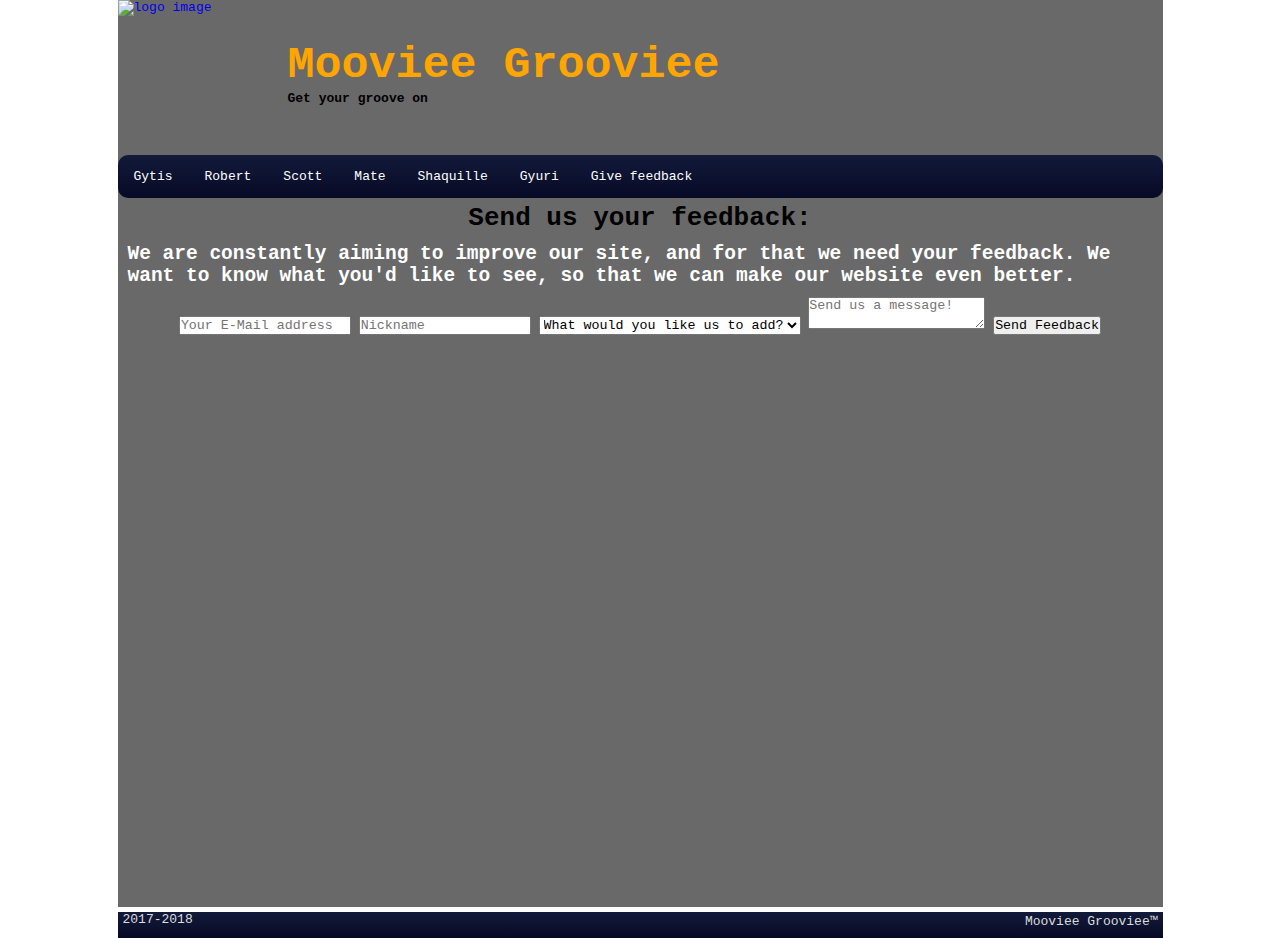
==== html/form.html @ 995382d5 "created new page" ====
<!DOCTYPE html>
<html lang="en">
  <head>
    <title>Máté page</title>
    <link rel="stylesheet" type="text/css" href="../css/main.css">
    <meta charset="utf-8">
    <link rel="icon" href="../images/dancing-cow.gif">
  </head>
    <body>
		<div class="mate-container">
			<div class="mate-content">
				<div class="head">
						<div class="logo">
							<a href="index.html"><img src="../images/logo.png" alt="logo image" /></a>
						</div>
						<div class="Website__name">
							<h1 id="title">Mooviee Grooviee</h1>
							<h4>Get your groove on</h4>
						</div>
				</div>
				<div class="navbar">
					<ul class="navbar__ul">
					  <li class="navbar__li"><a href="gytis.html">Gytis</a></li>
					  <li class="navbar__li"><a href="robert.html">Robert</a></li>
					  <li class="navbar__li"><a href="scott.html">Scott</a></li>
					  <li class="navbar__li"><a href="mate.html">Mate</a></li>
					  <li class="navbar__li"><a href="shaquille.html">Shaquille</a></li>
					  <li class="navbar__li"><a href="gyuri.html">Gyuri</a></li>
					  <li class="navbar__li"><a href="form.html">Give feedback</a></li>
					</ul>
				</div>
				<div align="center" class="form__title">
					<h1>Send us your feedback:</h1>
				</div>
				<div class="form__explanation">
					<h2>We are constantly aiming to improve our site, and for that we need your feedback. We want to know what you'd like to see, so that we can make our website even better.</h2>
				</div>
				<div align="center" class="form__box">
					<form class="main-form" action="php/thanks.php" method="POST">
						<input class="input_text" required type="text" placeholder="Your E-Mail address" name="email" />
						<input class="input_text" required type="text" placeholder="Nickname" name="nickname" />
						<select class="input_select" required name="interest">
							<option selected disabled>What would you like us to add?</option>
							<option value="recommend">Movie recommendations</option>
							<option value="review">Movie reviews</option>
							<option value="both">Both</option>
							<option value="nothing">Nothing</option>
						</select>
						<textarea class="input_textarea" placeholder="Send us a message!" name="message"></textarea>
						<input class="main__button" type="submit" name="submit" value="Send Feedback">
					</form>
				</div>
			</div>
			<div id="footer">
				<p id="year">2017-2018</p>
				<p id="name">Mooviee Grooviee&trade;</p>
			</div>
        </div>
    </body>
</html>
---- css/main.css ----
* {
  margin:0;
  padding:0;
  font-family: monospace;
}
#title  {
  color: orange;
  font-size: 45px;
  padding-top: 40px;
}
a {
  text-decoration: none;

}
a:hover {
  cursor: pointer;
}
h2 {
  padding:10px;
  color: white;
}

/*navbar start*/
.navbar {
	float:left;
	width: 1045px;
}

.navbar__ul {
    list-style-type: none;
    margin-top: 5px;
    margin-bottom: 5px;
    padding: 0;
    overflow: hidden;
    background-color: #121a3a;
    background-image: linear-gradient(#121a3a,#070a25);
    border-radius: 10px 10px 10px 10px;
}
.navbar__li {
    float: left;
}

.navbar__li a {
    display: block;
    color: white;
    text-align: center;
    padding: 14px 16px;
    text-decoration: none;
}

.navbar__li a:hover {
    background-color: #0c1228;
}
/*navbar end*/

/*Homepage*/
.reccomended {
  padding-top:50px;
  padding-left: 20px;
  padding-bottom: 10px;

  opacity: 0;
  animation: fadein-right ease 1.6s forwards;
  animation-delay: 0.8s;

}
body {
  background-image: url(../images/bg.jpg);
  background-size:auto;
  background-repeat: no-repeat;
  background-attachment: fixed;

  animation: fadein 2s;
}
.container {
  height:800px;
  width:1045px;
  margin:auto;
}
.head {
  height: 150px;
  width: 1045px;
  background-image: url(../images/headerbg.jpg);
  background-size: auto;
  border-radius: 10px 10px 10px 10px;
}
.content {
  height: 260%;
  width: 1045px;
  float: left;
  background-color: dimgray;
  margin-top: 5px;
  margin-bottom: 5px;
  background-image: url(../images/bgn.jpg);
  background-size: contain;
}
.Website__name {
	float:left;
	width: 500px;
	margin-left: 20px;
}
.logo img{
  width: 150px;
  height: 150px;
}
.logo {
  width: 150px;
  float: left;
}
.movie_poster {
  width:170px;
  height:250px;
}
.movies  {
  display: flex;
}
.movies img {
  padding: 5px;
}
.BIGBOX {
  width: 1045px;
  margin:auto;
  float:left;
  height: 775px;
  }
.section1  {
  display:inline-block;
  margin: 5px;
  vertical-align: top;
  width: 160px;
  height: 320px;
  margin-left: 72px;

  opacity: 0;
  animation: fadein-right ease 1.6s forwards;
  animation-delay: 0.9s;
}
.section2  {
  display:inline-block;
  margin: 5px;
  vertical-align: top;
  width: 160px;
  height: 320px;
  margin-left: 72px;

  opacity: 0;
  animation: fadein-right ease 1.6s forwards;
  animation-delay: 1s;
}
.section3  {
  display:inline-block;
  margin: 5px;
  vertical-align: top;
  width: 160px;
  height: 320px;
  margin-left: 72px;

  opacity: 0;
  animation: fadein-right ease 1.6s forwards;
  animation-delay: 1.1s;
}
.section4  {
  display:inline-block;
  margin: 5px;
  vertical-align: top;
  width: 160px;
  height: 320px;
  margin-left: 72px;

  opacity: 0;
  animation: fadein-right ease 1.6s forwards;
  animation-delay: 1.2s;
  }

/*Homepage end*/

/*Footer*/
#year {
  color:gainsboro;
  margin:0;
  padding:0;
  width: 200px;
  float:left;
  margin-left: 5px;
}
#name {
  margin:0;
  padding: 0;
  color:gainsboro;
  float:right;
  margin-right: 5px;
  margin-top: 2px;
}
#footer {
  float: left;
  margin: auto;
  height: 26px;
  width: 1045px;
  background-color: #121a3a;
  background-image: linear-gradient(#121a3a,#070a25);
}
/*Footer end*/

/*Gytis Page*/
#gytis-title {
  color: #dabdab;
  font-family: monospace;
  text-align: center;
  margin-top:100px;
  padding-bottom: 25px;

  opacity: 0;
  animation: fadein-right ease 1.5s forwards;
  animation-delay: 1s;
}

#gytis-container {
  height:918px;
  width:1045px;
  margin:auto;
  background-image: url(../images/bgn.jpg);
  background-size: contain;

  animation: fadein 2s;
}
#gytis-section {
  margin: 5px;
  width: 160px;
  height: 320px;
  margin-left: 40px;
  float: left;

  opacity: 0;
  animation: fadein ease 1.5s forwards;
  animation-delay: 1.4s;

}
#gytis-h1 {
  color:white;
  float: left;
  margin-top: 50px;
  margin-left: 40px;
  float: left;

  opacity: 0;
  animation: fadein-right ease 1.5s forwards;
  animation-delay: 1.1s;
}
#gytis-h2 {
  color:white;
  float: left;
  margin-top: 30px;
  margin-left: 40px;
  float: left;

  opacity: 0;
  animation: fadein-right ease 1.5s forwards;
  animation-delay: 1.2s;
}
#gytis-p {
  color: white;
  float: left;
  text-align:left;
  width: 700px;
  margin-left: 40px;
  margin-top: 35px;
  font-size: 17px;

  opacity: 0;
  animation: fadein-right ease 1.5s forwards;
  animation-delay: 1.3s;
}
#gytis-ul {
  float: left;
  color: white;
  margin-top: 60px;
  margin-left: -160px;

  opacity: 0;
  animation: fadein-right ease 1.5s forwards;
  animation-delay: 1.3s;
}
#gytis-li {
  float: none;

  animation: fadein 2s;
}
#gytis-content {
  height: 907px;
  width: 1045px;
  float: left;
  background-color: dimgray;
  margin-bottom: 5px;
  background-image: url(../images/bgn.jpg);
  background-size: contain;

  animation: fadein 2s;
}
/*Gytis page end*/
/*ANIMATION*/
@keyframes fadein-right {
    from { opacity: 0; transform: translateX(-15px);}
    to   { opacity: 1; transform: translateX(0);}
}
@keyframes fadein {
    from { opacity: 0;}
    to   { opacity: 1;}
}
@-webkit-keyframes color-change {
    0% { color: red; }
    50% { color: blue; }
    100% { color: red; }
}
@-moz-keyframes color-change {
    0% { color: red; }
    20% { color: green; }
    40% { color: orange; }
    60% { color: blue; }
    80% { color: purple; }
    100% { color: red; }
}
@-ms-keyframes color-change {
  0% { color: red; }
  20% { color: green; }
  40% { color: orange; }
  60% { color: blue; }
  80% { color: purple; }
  100% { color: red; }
}
@-o-keyframes color-change {
  0% { color: red; }
  20% { color: green; }
  40% { color: orange; }
  60% { color: blue; }
  80% { color: purple; }
  100% { color: red; }
}
@keyframes color-change {
  0% { color: red; }
  20% { color: green; }
  40% { color: orange; }
  60% { color: blue; }
  80% { color: purple; }
  100% { color: red; }
}

@keyframes fadein-right {
    from { opacity: 0; transform: translateX(-15px);}
    to   { opacity: 1; transform: translateX(0);}
}
@keyframes fadein {
    from { opacity: 0;}
    to   { opacity: 1;}
}
/*ANIMATION END*/

/* Máté's page start*/
.mate__title {
	float:left;
	color: #dabdab;
	height: 50px;
	width: 1045px;
	margin-top: 15px;
	margin-left: 200px;

	opacity: 0;
	animation: fadein ease 1.5s forwards;
	animation-delay: 1.1s;	
}
.mate__box {
	color:white;
	float:left;
	height: 620px;
	width: 500px;
	
	opacity: 0;
	animation: fadein ease 1.5s forwards;
	animation-delay: 1.2s;
}
.mate__half {
	height:300px;
	margin-left: 40px;
	
	opacity: 0;
	animation: fadein ease 1.5s forwards;
	animation-delay: 1.3s;
}
.mate__name, .mate__description {
	margin-bottom: 20px;
	color: #dabdab;
}
.mate-content {
  height: 907px;
  width: 1045px;
  float: left;
  background-color: dimgray;
  margin-bottom: 5px;
  background-image: url(../images/bgn.jpg);
  background-size: contain;
  animation: fadein 2s;
}
.mate-container {
  height:918px;
  width:1045px;
  margin:auto;
  background-image: url(../images/bgn.jpg);
  background-size: contain;
  animation: fadein 2s;
}
/* Máté's page end */
/*Gyuri*/
video
{
	height:300px;
	width:500px;
	background-color:white;
	filter:alpha(opacity=40); 
	opacity:0.5;
	margin:0 auto;
}
#gyuri_text
{
	margin-top:150px;
	float:right;
	height:800px;
	width:300px;
	color:white;
	margin: auto;
}
#gyuri_image
{
	padding:50px;
}
#pics
{
	float:left;
	width:700px;
	height:400px;
	margin:0 auto;
}
#gyuri_footer
{
	position:absolute;
	bottom:0px;
}


/*Gyuri page end*/

/*Robert*/

#title1
{
  font-family: monospace;
  text-align: center;
  margin-top:100px;
  padding-bottom: 25px;

  -webkit-animation: color-change 1s infinite;
  -moz-animation: color-change 1s infinite;
  -o-animation: color-change 1s infinite;
  -ms-animation: color-change 1s infinite;
  animation: color-change 1s infinite;
}

#r_ha
{
  color:blue;
  float: left;
  margin-top: 50px;
  margin-left: 40px;
  float: left;

  opacity: 0;
  animation: fadein-right ease 1.5s forwards;
  animation-delay: 1.1s;
}

#r_hb
{
  color:blue;
  float: left;
  margin-top: 30px;
  margin-left: 40px;
  float: left;

  opacity: 0;
  animation: fadein-right ease 1.5s forwards;
  animation-delay: 1.2s;
}

#r_p
{
  color: white;
  float: left;
  text-align:left;
  width: 700px;
  margin-left: 40px;
  margin-top: 35px;
  font-size: 17px;

  opacity: 0;
  animation: fadein-right ease 1.5s forwards;
  animation-delay: 1.3s;
}

#r_ul {
  float: left;
  color: white;
  margin-top: 60px;
  margin-left: -160px;

  opacity: 0;
  animation: fadein-right ease 1.5s forwards;
  animation-delay: 1.3s;
}
#r_li {
  float: none;

  animation: fadein 2s;
}

#container1
{
  height:918px;
  width:1045px;
  margin:auto;
  background-image: url(../images/bgn.jpg);
  background-size: contain;

  animation: fadein 2s;
}

#content1
{
  height: 918px;
  width: 1045px;
  float: left;
  background-color: dimgray;
  margin-bottom: 5px;
  background-image: url(../images/bgn.jpg);
  background-size: contain;

  animation: fadein 2s;
}

#section_2
{
  margin: 5px;
  width: 160px;
  height: 320px;
  margin-left: 40px;
  float: left;

  opacity: 0;
  animation: fadein ease 1.5s forwards;
  animation-delay: 1.4s;

}

#link_scene
{
  color: orange;
}

/*ANIMATION*/


/*ANIMATION END*/
/*Gyuri*/
video
{
	height:400px;
	width:600px;
	background-color:white;	
	margin-top:10px;
	padding:5px;
}
#gyuri_text
{
	width:300px;
	height:200px;
	color:white;
	float:right;
}
#gyuri_content {
  height: 1080px;
  width: 1045px;
  float: left;
  background-color: dimgray;
  background-image: url(../images/bgn.jpg);
  background-size: contain;
  animation: fadein 2s;
}
#gyuri_container {
  height:1080px;
  width:1045px;
  margin:0 auto;
  background-image: url(../images/bgn.jpg);
  background-size:contain;
  animation: fadein 2s;
}
#gyuri_box
{
	height:927px;
	width:1045px;
	margin:0 auto;
}
#gyuri_pics
{
	height:150px;
	height:200px;
	padding:25px;
}
/*Gyuri page end*/
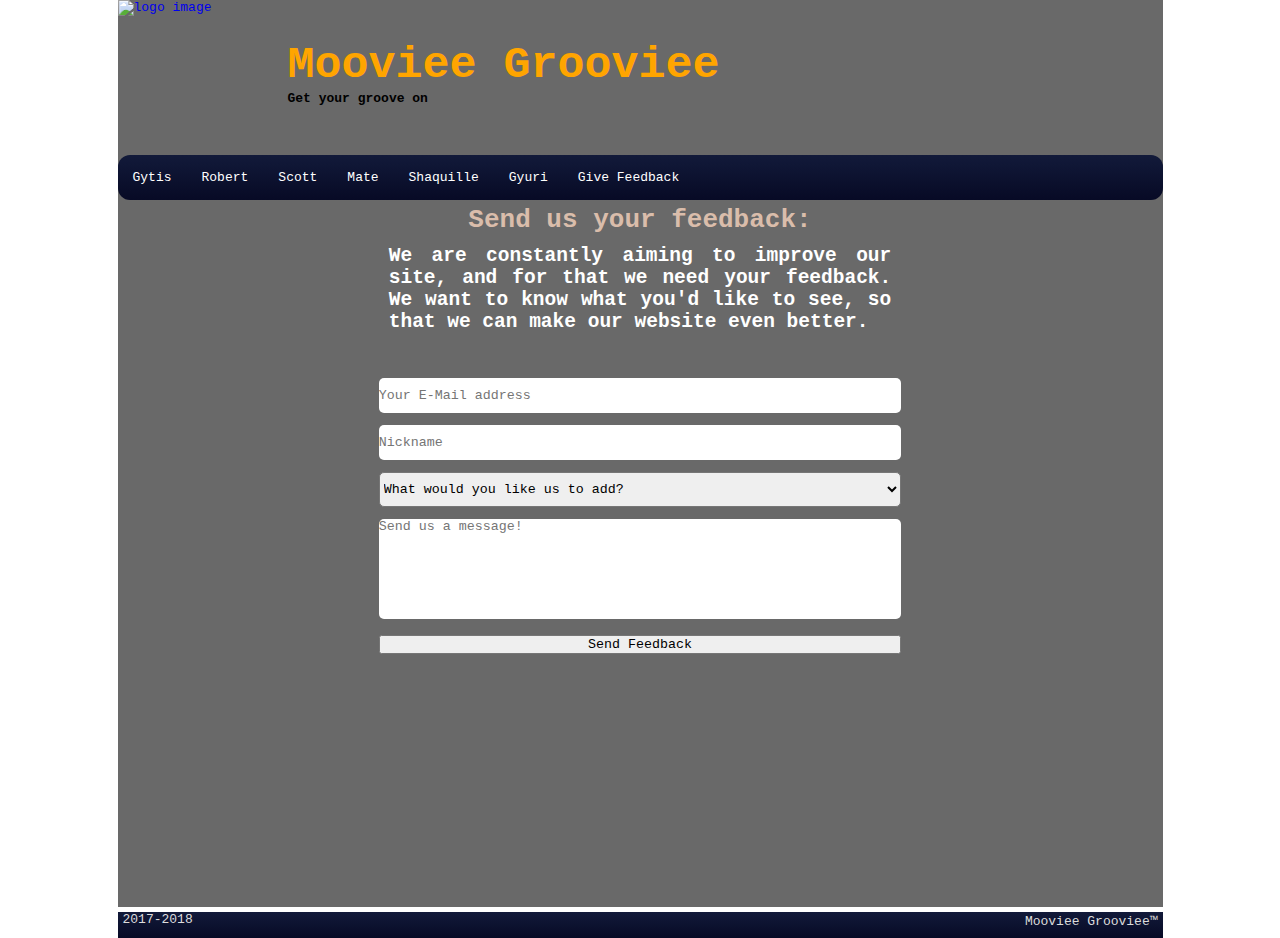
==== commit 71f3d170: "should be gud now" ====
--- a/html/form.html
+++ b/html/form.html
@@ -26,7 +26,7 @@
 					  <li class="navbar__li"><a href="mate.html">Mate</a></li>
 					  <li class="navbar__li"><a href="shaquille.html">Shaquille</a></li>
 					  <li class="navbar__li"><a href="gyuri.html">Gyuri</a></li>
-					  <li class="navbar__li"><a href="form.html">Give feedback</a></li>
+					  <li class="navbar__li"><a href="form.html">Give Feedback</a></li>
 					</ul>
 				</div>
 				<div align="center" class="form__title">
--- a/css/main.css
+++ b/css/main.css
@@ -1,615 +1,758 @@
-* {
-  margin:0;
-  padding:0;
-  font-family: monospace;
-}
-#title  {
-  color: orange;
-  font-size: 45px;
-  padding-top: 40px;
-}
-a {
-  text-decoration: none;
-
-}
-a:hover {
-  cursor: pointer;
-}
-h2 {
-  padding:10px;
-  color: white;
-}
-
-/*navbar start*/
-.navbar {
-	float:left;
-	width: 1045px;
-}
-
-.navbar__ul {
-    list-style-type: none;
-    margin-top: 5px;
-    margin-bottom: 5px;
-    padding: 0;
-    overflow: hidden;
-    background-color: #121a3a;
-    background-image: linear-gradient(#121a3a,#070a25);
-    border-radius: 10px 10px 10px 10px;
-}
-.navbar__li {
-    float: left;
-}
-
-.navbar__li a {
-    display: block;
-    color: white;
-    text-align: center;
-    padding: 14px 16px;
-    text-decoration: none;
-}
-
-.navbar__li a:hover {
-    background-color: #0c1228;
-}
-/*navbar end*/
-
-/*Homepage*/
-.reccomended {
-  padding-top:50px;
-  padding-left: 20px;
-  padding-bottom: 10px;
-
-  opacity: 0;
-  animation: fadein-right ease 1.6s forwards;
-  animation-delay: 0.8s;
-
-}
-body {
-  background-image: url(../images/bg.jpg);
-  background-size:auto;
-  background-repeat: no-repeat;
-  background-attachment: fixed;
-
-  animation: fadein 2s;
-}
-.container {
-  height:800px;
-  width:1045px;
-  margin:auto;
-}
-.head {
-  height: 150px;
-  width: 1045px;
-  background-image: url(../images/headerbg.jpg);
-  background-size: auto;
-  border-radius: 10px 10px 10px 10px;
-}
-.content {
-  height: 260%;
-  width: 1045px;
-  float: left;
-  background-color: dimgray;
-  margin-top: 5px;
-  margin-bottom: 5px;
-  background-image: url(../images/bgn.jpg);
-  background-size: contain;
-}
-.Website__name {
-	float:left;
-	width: 500px;
-	margin-left: 20px;
-}
-.logo img{
-  width: 150px;
-  height: 150px;
-}
-.logo {
-  width: 150px;
-  float: left;
-}
-.movie_poster {
-  width:170px;
-  height:250px;
-}
-.movies  {
-  display: flex;
-}
-.movies img {
-  padding: 5px;
-}
-.BIGBOX {
-  width: 1045px;
-  margin:auto;
-  float:left;
-  height: 775px;
-  }
-.section1  {
-  display:inline-block;
-  margin: 5px;
-  vertical-align: top;
-  width: 160px;
-  height: 320px;
-  margin-left: 72px;
-
-  opacity: 0;
-  animation: fadein-right ease 1.6s forwards;
-  animation-delay: 0.9s;
-}
-.section2  {
-  display:inline-block;
-  margin: 5px;
-  vertical-align: top;
-  width: 160px;
-  height: 320px;
-  margin-left: 72px;
-
-  opacity: 0;
-  animation: fadein-right ease 1.6s forwards;
-  animation-delay: 1s;
-}
-.section3  {
-  display:inline-block;
-  margin: 5px;
-  vertical-align: top;
-  width: 160px;
-  height: 320px;
-  margin-left: 72px;
-
-  opacity: 0;
-  animation: fadein-right ease 1.6s forwards;
-  animation-delay: 1.1s;
-}
-.section4  {
-  display:inline-block;
-  margin: 5px;
-  vertical-align: top;
-  width: 160px;
-  height: 320px;
-  margin-left: 72px;
-
-  opacity: 0;
-  animation: fadein-right ease 1.6s forwards;
-  animation-delay: 1.2s;
-  }
-
-/*Homepage end*/
-
-/*Footer*/
-#year {
-  color:gainsboro;
-  margin:0;
-  padding:0;
-  width: 200px;
-  float:left;
-  margin-left: 5px;
-}
-#name {
-  margin:0;
-  padding: 0;
-  color:gainsboro;
-  float:right;
-  margin-right: 5px;
-  margin-top: 2px;
-}
-#footer {
-  float: left;
-  margin: auto;
-  height: 26px;
-  width: 1045px;
-  background-color: #121a3a;
-  background-image: linear-gradient(#121a3a,#070a25);
-}
-/*Footer end*/
-
-/*Gytis Page*/
-#gytis-title {
-  color: #dabdab;
-  font-family: monospace;
-  text-align: center;
-  margin-top:100px;
-  padding-bottom: 25px;
-
-  opacity: 0;
-  animation: fadein-right ease 1.5s forwards;
-  animation-delay: 1s;
-}
-
-#gytis-container {
-  height:918px;
-  width:1045px;
-  margin:auto;
-  background-image: url(../images/bgn.jpg);
-  background-size: contain;
-
-  animation: fadein 2s;
-}
-#gytis-section {
-  margin: 5px;
-  width: 160px;
-  height: 320px;
-  margin-left: 40px;
-  float: left;
-
-  opacity: 0;
-  animation: fadein ease 1.5s forwards;
-  animation-delay: 1.4s;
-
-}
-#gytis-h1 {
-  color:white;
-  float: left;
-  margin-top: 50px;
-  margin-left: 40px;
-  float: left;
-
-  opacity: 0;
-  animation: fadein-right ease 1.5s forwards;
-  animation-delay: 1.1s;
-}
-#gytis-h2 {
-  color:white;
-  float: left;
-  margin-top: 30px;
-  margin-left: 40px;
-  float: left;
-
-  opacity: 0;
-  animation: fadein-right ease 1.5s forwards;
-  animation-delay: 1.2s;
-}
-#gytis-p {
-  color: white;
-  float: left;
-  text-align:left;
-  width: 700px;
-  margin-left: 40px;
-  margin-top: 35px;
-  font-size: 17px;
-
-  opacity: 0;
-  animation: fadein-right ease 1.5s forwards;
-  animation-delay: 1.3s;
-}
-#gytis-ul {
-  float: left;
-  color: white;
-  margin-top: 60px;
-  margin-left: -160px;
-
-  opacity: 0;
-  animation: fadein-right ease 1.5s forwards;
-  animation-delay: 1.3s;
-}
-#gytis-li {
-  float: none;
-
-  animation: fadein 2s;
-}
-#gytis-content {
-  height: 907px;
-  width: 1045px;
-  float: left;
-  background-color: dimgray;
-  margin-bottom: 5px;
-  background-image: url(../images/bgn.jpg);
-  background-size: contain;
-
-  animation: fadein 2s;
-}
-/*Gytis page end*/
-/*ANIMATION*/
-@keyframes fadein-right {
-    from { opacity: 0; transform: translateX(-15px);}
-    to   { opacity: 1; transform: translateX(0);}
-}
-@keyframes fadein {
-    from { opacity: 0;}
-    to   { opacity: 1;}
-}
-@-webkit-keyframes color-change {
-    0% { color: red; }
-    50% { color: blue; }
-    100% { color: red; }
-}
-@-moz-keyframes color-change {
-    0% { color: red; }
-    20% { color: green; }
-    40% { color: orange; }
-    60% { color: blue; }
-    80% { color: purple; }
-    100% { color: red; }
-}
-@-ms-keyframes color-change {
-  0% { color: red; }
-  20% { color: green; }
-  40% { color: orange; }
-  60% { color: blue; }
-  80% { color: purple; }
-  100% { color: red; }
-}
-@-o-keyframes color-change {
-  0% { color: red; }
-  20% { color: green; }
-  40% { color: orange; }
-  60% { color: blue; }
-  80% { color: purple; }
-  100% { color: red; }
-}
-@keyframes color-change {
-  0% { color: red; }
-  20% { color: green; }
-  40% { color: orange; }
-  60% { color: blue; }
-  80% { color: purple; }
-  100% { color: red; }
-}
-
-@keyframes fadein-right {
-    from { opacity: 0; transform: translateX(-15px);}
-    to   { opacity: 1; transform: translateX(0);}
-}
-@keyframes fadein {
-    from { opacity: 0;}
-    to   { opacity: 1;}
-}
-/*ANIMATION END*/
-
-/* Máté's page start*/
-.mate__title {
-	float:left;
-	color: #dabdab;
-	height: 50px;
-	width: 1045px;
-	margin-top: 15px;
-	margin-left: 200px;
-
-	opacity: 0;
-	animation: fadein ease 1.5s forwards;
-	animation-delay: 1.1s;	
-}
-.mate__box {
-	color:white;
-	float:left;
-	height: 620px;
-	width: 500px;
-	
-	opacity: 0;
-	animation: fadein ease 1.5s forwards;
-	animation-delay: 1.2s;
-}
-.mate__half {
-	height:300px;
-	margin-left: 40px;
-	
-	opacity: 0;
-	animation: fadein ease 1.5s forwards;
-	animation-delay: 1.3s;
-}
-.mate__name, .mate__description {
-	margin-bottom: 20px;
-	color: #dabdab;
-}
-.mate-content {
-  height: 907px;
-  width: 1045px;
-  float: left;
-  background-color: dimgray;
-  margin-bottom: 5px;
-  background-image: url(../images/bgn.jpg);
-  background-size: contain;
-  animation: fadein 2s;
-}
-.mate-container {
-  height:918px;
-  width:1045px;
-  margin:auto;
-  background-image: url(../images/bgn.jpg);
-  background-size: contain;
-  animation: fadein 2s;
-}
-/* Máté's page end */
-/*Gyuri*/
-video
-{
-	height:300px;
-	width:500px;
-	background-color:white;
-	filter:alpha(opacity=40); 
-	opacity:0.5;
-	margin:0 auto;
-}
-#gyuri_text
-{
-	margin-top:150px;
-	float:right;
-	height:800px;
-	width:300px;
-	color:white;
-	margin: auto;
-}
-#gyuri_image
-{
-	padding:50px;
-}
-#pics
-{
-	float:left;
-	width:700px;
-	height:400px;
-	margin:0 auto;
-}
-#gyuri_footer
-{
-	position:absolute;
-	bottom:0px;
-}
-
-
-/*Gyuri page end*/
-
-/*Robert*/
-
-#title1
-{
-  font-family: monospace;
-  text-align: center;
-  margin-top:100px;
-  padding-bottom: 25px;
-
-  -webkit-animation: color-change 1s infinite;
-  -moz-animation: color-change 1s infinite;
-  -o-animation: color-change 1s infinite;
-  -ms-animation: color-change 1s infinite;
-  animation: color-change 1s infinite;
-}
-
-#r_ha
-{
-  color:blue;
-  float: left;
-  margin-top: 50px;
-  margin-left: 40px;
-  float: left;
-
-  opacity: 0;
-  animation: fadein-right ease 1.5s forwards;
-  animation-delay: 1.1s;
-}
-
-#r_hb
-{
-  color:blue;
-  float: left;
-  margin-top: 30px;
-  margin-left: 40px;
-  float: left;
-
-  opacity: 0;
-  animation: fadein-right ease 1.5s forwards;
-  animation-delay: 1.2s;
-}
-
-#r_p
-{
-  color: white;
-  float: left;
-  text-align:left;
-  width: 700px;
-  margin-left: 40px;
-  margin-top: 35px;
-  font-size: 17px;
-
-  opacity: 0;
-  animation: fadein-right ease 1.5s forwards;
-  animation-delay: 1.3s;
-}
-
-#r_ul {
-  float: left;
-  color: white;
-  margin-top: 60px;
-  margin-left: -160px;
-
-  opacity: 0;
-  animation: fadein-right ease 1.5s forwards;
-  animation-delay: 1.3s;
-}
-#r_li {
-  float: none;
-
-  animation: fadein 2s;
-}
-
-#container1
-{
-  height:918px;
-  width:1045px;
-  margin:auto;
-  background-image: url(../images/bgn.jpg);
-  background-size: contain;
-
-  animation: fadein 2s;
-}
-
-#content1
-{
-  height: 918px;
-  width: 1045px;
-  float: left;
-  background-color: dimgray;
-  margin-bottom: 5px;
-  background-image: url(../images/bgn.jpg);
-  background-size: contain;
-
-  animation: fadein 2s;
-}
-
-#section_2
-{
-  margin: 5px;
-  width: 160px;
-  height: 320px;
-  margin-left: 40px;
-  float: left;
-
-  opacity: 0;
-  animation: fadein ease 1.5s forwards;
-  animation-delay: 1.4s;
-
-}
-
-#link_scene
-{
-  color: orange;
-}
-
-/*ANIMATION*/
-
-
-/*ANIMATION END*/
-/*Gyuri*/
-video
-{
-	height:400px;
-	width:600px;
-	background-color:white;	
-	margin-top:10px;
-	padding:5px;
-}
-#gyuri_text
-{
-	width:300px;
-	height:200px;
-	color:white;
-	float:right;
-}
-#gyuri_content {
-  height: 1080px;
-  width: 1045px;
-  float: left;
-  background-color: dimgray;
-  background-image: url(../images/bgn.jpg);
-  background-size: contain;
-  animation: fadein 2s;
-}
-#gyuri_container {
-  height:1080px;
-  width:1045px;
-  margin:0 auto;
-  background-image: url(../images/bgn.jpg);
-  background-size:contain;
-  animation: fadein 2s;
-}
-#gyuri_box
-{
-	height:927px;
-	width:1045px;
-	margin:0 auto;
-}
-#gyuri_pics
-{
-	height:150px;
-	height:200px;
-	padding:25px;
-}
-/*Gyuri page end*/
+* {
+  margin:0;
+  padding:0;
+  font-family: monospace;
+}
+#title  {
+  color: orange;
+  font-size: 45px;
+  padding-top: 40px;
+}
+a {
+  text-decoration: none;
+
+}
+a:hover {
+  cursor: pointer;
+}
+h2 {
+  padding:10px;
+  color: white;
+}
+
+/*navbar start*/
+.navbar {
+	float:left;
+	width: 1045px;
+}
+
+.navbar__ul {
+    list-style-type: none;
+    margin-top: 5px;
+    margin-bottom: 5px;
+    padding: 0;
+    overflow: hidden;
+    background-color: #121a3a;
+    background-image: linear-gradient(#121a3a,#070a25);
+    border-radius: 12px;
+}
+.navbar__li {
+    float: left;
+}
+
+.navbar__li a {
+    display: block;
+    color: white;
+    text-align: center;
+    padding: 15px 15px;
+    text-decoration: none;
+}
+
+.navbar__li a:hover {
+    background-color: #0c1228;
+}
+/*navbar end*/
+
+/*Homepage*/
+.reccomended {
+  padding-top:50px;
+  padding-left: 20px;
+  padding-bottom: 10px;
+
+  opacity: 0;
+  animation: fadein-right ease 1.6s forwards;
+  animation-delay: 0.8s;
+
+}
+body {
+  background-image: url(../images/bg.jpg);
+  background-size:auto;
+  background-repeat: no-repeat;
+  background-attachment: fixed;
+
+  animation: fadein 2s;
+}
+.container {
+  height:800px;
+  width:1045px;
+  margin:auto;
+}
+.head {
+  height: 150px;
+  width: 1045px;
+  background-image: url(../images/headerbg.jpg);
+  background-size: auto;
+  border-radius: 10px 10px 10px 10px;
+}
+.content {
+  height: 260%;
+  width: 1045px;
+  float: left;
+  background-color: dimgray;
+  margin-top: 5px;
+  margin-bottom: 5px;
+  background-image: url(../images/bgn.jpg);
+  background-size: contain;
+}
+.Website__name {
+	float:left;
+	width: 500px;
+	margin-left: 20px;
+}
+.logo img{
+  width: 150px;
+  height: 150px;
+}
+.logo {
+  width: 150px;
+  float: left;
+}
+.movie_poster {
+  width:170px;
+  height:250px;
+}
+.movies  {
+  display: flex;
+}
+.movies img {
+  padding: 5px;
+}
+.BIGBOX {
+  width: 1045px;
+  margin:auto;
+  float:left;
+  height: 775px;
+  }
+.section1  {
+  display:inline-block;
+  margin: 5px;
+  vertical-align: top;
+  width: 160px;
+  height: 320px;
+  margin-left: 72px;
+
+  opacity: 0;
+  animation: fadein-right ease 1.6s forwards;
+  animation-delay: 0.9s;
+}
+.section2  {
+  display:inline-block;
+  margin: 5px;
+  vertical-align: top;
+  width: 160px;
+  height: 320px;
+  margin-left: 72px;
+
+  opacity: 0;
+  animation: fadein-right ease 1.6s forwards;
+  animation-delay: 1s;
+}
+.section3  {
+  display:inline-block;
+  margin: 5px;
+  vertical-align: top;
+  width: 160px;
+  height: 320px;
+  margin-left: 72px;
+
+  opacity: 0;
+  animation: fadein-right ease 1.6s forwards;
+  animation-delay: 1.1s;
+}
+.section4  {
+  display:inline-block;
+  margin: 5px;
+  vertical-align: top;
+  width: 160px;
+  height: 320px;
+  margin-left: 72px;
+
+  opacity: 0;
+  animation: fadein-right ease 1.6s forwards;
+  animation-delay: 1.2s;
+  }
+
+/*Homepage end*/
+
+/*Footer*/
+#year {
+  color:gainsboro;
+  margin:0;
+  padding:0;
+  width: 200px;
+  float:left;
+  margin-left: 5px;
+}
+#name {
+  margin:0;
+  padding: 0;
+  color:gainsboro;
+  float:right;
+  margin-right: 5px;
+  margin-top: 2px;
+}
+#footer {
+  float: left;
+  margin: auto;
+  height: 26px;
+  width: 1045px;
+  background-color: #121a3a;
+  background-image: linear-gradient(#121a3a,#070a25);
+}
+/*Footer end*/
+
+/*Gytis Page*/
+#gytis-title {
+  color: #dabdab;
+  font-family: monospace;
+  text-align: center;
+  margin-top:100px;
+  padding-bottom: 25px;
+
+  opacity: 0;
+  animation: fadein-right ease 1.5s forwards;
+  animation-delay: 1s;
+}
+
+#gytis-container {
+  height:918px;
+  width:1045px;
+  margin:auto;
+  background-image: url(../images/bgn.jpg);
+  background-size: contain;
+
+  animation: fadein 2s;
+}
+#gytis-section {
+  margin: 5px;
+  width: 160px;
+  height: 320px;
+  margin-left: 40px;
+  float: left;
+
+  opacity: 0;
+  animation: fadein ease 1.5s forwards;
+  animation-delay: 1.4s;
+
+}
+#gytis-h1 {
+  color:white;
+  float: left;
+  margin-top: 50px;
+  margin-left: 40px;
+  float: left;
+
+  opacity: 0;
+  animation: fadein-right ease 1.5s forwards;
+  animation-delay: 1.1s;
+}
+#gytis-h2 {
+  color:white;
+  float: left;
+  margin-top: 30px;
+  margin-left: 40px;
+  float: left;
+
+  opacity: 0;
+  animation: fadein-right ease 1.5s forwards;
+  animation-delay: 1.2s;
+}
+#gytis-p {
+  color: white;
+  float: left;
+  text-align:left;
+  width: 700px;
+  margin-left: 40px;
+  margin-top: 35px;
+  font-size: 17px;
+
+  opacity: 0;
+  animation: fadein-right ease 1.5s forwards;
+  animation-delay: 1.3s;
+}
+#gytis-ul {
+  float: left;
+  color: white;
+  margin-top: 60px;
+  margin-left: -160px;
+
+  opacity: 0;
+  animation: fadein-right ease 1.5s forwards;
+  animation-delay: 1.3s;
+}
+#gytis-li {
+  float: none;
+
+  animation: fadein 2s;
+}
+#gytis-content {
+  height: 907px;
+  width: 1045px;
+  float: left;
+  background-color: dimgray;
+  margin-bottom: 5px;
+  background-image: url(../images/bgn.jpg);
+  background-size: contain;
+
+  animation: fadein 2s;
+}
+/*Gytis page end*/
+/*ANIMATION*/
+@keyframes fadein-right {
+    from { opacity: 0; transform: translateX(-15px);}
+    to   { opacity: 1; transform: translateX(0);}
+}
+@keyframes fadein {
+    from { opacity: 0;}
+    to   { opacity: 1;}
+}
+@-webkit-keyframes color-change {
+    0% { color: red; }
+    50% { color: blue; }
+    100% { color: red; }
+}
+@-moz-keyframes color-change {
+    0% { color: red; }
+    20% { color: green; }
+    40% { color: orange; }
+    60% { color: blue; }
+    80% { color: purple; }
+    100% { color: red; }
+}
+@-ms-keyframes color-change {
+  0% { color: red; }
+  20% { color: green; }
+  40% { color: orange; }
+  60% { color: blue; }
+  80% { color: purple; }
+  100% { color: red; }
+}
+@-o-keyframes color-change {
+  0% { color: red; }
+  20% { color: green; }
+  40% { color: orange; }
+  60% { color: blue; }
+  80% { color: purple; }
+  100% { color: red; }
+}
+@keyframes color-change {
+  0% { color: red; }
+  20% { color: green; }
+  40% { color: orange; }
+  60% { color: blue; }
+  80% { color: purple; }
+  100% { color: red; }
+}
+
+@keyframes fadein-right {
+    from { opacity: 0; transform: translateX(-15px);}
+    to   { opacity: 1; transform: translateX(0);}
+}
+@keyframes fadein {
+    from { opacity: 0;}
+    to   { opacity: 1;}
+}
+/*ANIMATION END*/
+
+/* Máté's page start*/
+
+.mate__title {
+	float:left;
+	color: #dabdab;
+	height: 50px;
+	width: 1045px;
+	margin-top: 15px;
+	margin-left: 200px;
+
+	opacity: 0;
+	animation: fadein ease 1.5s forwards;
+	animation-delay: 1.1s;	
+}
+.mate__box {
+	color:white;
+	float:left;
+	height: 620px;
+	width: 500px;
+	
+	opacity: 0;
+	animation: fadein ease 1.5s forwards;
+	animation-delay: 1.2s;
+}
+.mate__half {
+	height:300px;
+	margin-left: 40px;
+	
+	opacity: 0;
+	animation: fadein ease 1.5s forwards;
+	animation-delay: 1.3s;
+}
+.mate__name, .mate__description {
+	margin-bottom: 20px;
+	color: #dabdab;
+}
+.mate-content {
+  height: 907px;
+  width: 1045px;
+  float: left;
+  background-color: dimgray;
+  margin-bottom: 5px;
+  background-image: url(../images/bgn.jpg);
+  background-size: contain;
+  animation: fadein 2s;
+}
+.mate-container {
+  height:918px;
+  width:1045px;
+  margin:auto;
+  background-image: url(../images/bgn.jpg);
+  background-size: contain;
+  animation: fadein 2s;
+}
+/* Máté's page end */
+
+/*Gyuri*/
+video
+{
+	height:300px;
+	width:500px;
+	background-color:white;
+	filter:alpha(opacity=40); 
+	opacity:0.5;
+	margin:0 auto;
+}
+#gyuri_text
+{
+	margin-top:150px;
+	float:right;
+	height:800px;
+	width:300px;
+	color:white;
+	margin: auto;
+}
+#gyuri_image
+{
+	padding:50px;
+}
+#pics
+{
+	float:left;
+	width:700px;
+	height:400px;
+	margin:0 auto;
+}
+#gyuri_footer
+{
+	position:absolute;
+	bottom:0px;
+}
+
+
+/*Gyuri page end*/
+
+/*Robert*/
+
+#title1
+{
+  font-family: monospace;
+  text-align: center;
+  margin-top:100px;
+  padding-bottom: 25px;
+
+  -webkit-animation: color-change 1s infinite;
+  -moz-animation: color-change 1s infinite;
+  -o-animation: color-change 1s infinite;
+  -ms-animation: color-change 1s infinite;
+  animation: color-change 1s infinite;
+}
+
+#r_ha
+{
+  color:blue;
+  float: left;
+  margin-top: 50px;
+  margin-left: 40px;
+  float: left;
+
+  opacity: 0;
+  animation: fadein-right ease 1.5s forwards;
+  animation-delay: 1.1s;
+}
+
+#r_hb
+{
+  color:blue;
+  float: left;
+  margin-top: 30px;
+  margin-left: 40px;
+  float: left;
+
+  opacity: 0;
+  animation: fadein-right ease 1.5s forwards;
+  animation-delay: 1.2s;
+}
+
+#r_p
+{
+  color: white;
+  float: left;
+  text-align:left;
+  width: 700px;
+  margin-left: 40px;
+  margin-top: 35px;
+  font-size: 17px;
+
+  opacity: 0;
+  animation: fadein-right ease 1.5s forwards;
+  animation-delay: 1.3s;
+}
+
+#r_ul {
+  float: left;
+  color: white;
+  margin-top: 60px;
+  margin-left: -160px;
+
+  opacity: 0;
+  animation: fadein-right ease 1.5s forwards;
+  animation-delay: 1.3s;
+}
+#r_li {
+  float: none;
+
+  animation: fadein 2s;
+}
+
+#container1
+{
+  height:918px;
+  width:1045px;
+  margin:auto;
+  background-image: url(../images/bgn.jpg);
+  background-size: contain;
+
+  animation: fadein 2s;
+}
+
+#content1
+{
+  height: 918px;
+  width: 1045px;
+  float: left;
+  background-color: dimgray;
+  margin-bottom: 5px;
+  background-image: url(../images/bgn.jpg);
+  background-size: contain;
+
+  animation: fadein 2s;
+}
+
+#section_2
+{
+  margin: 5px;
+  width: 160px;
+  height: 320px;
+  margin-left: 40px;
+  float: left;
+
+  opacity: 0;
+  animation: fadein ease 1.5s forwards;
+  animation-delay: 1.4s;
+
+}
+
+#link_scene
+{
+  color: orange;
+}
+
+/*ANIMATION*/
+
+
+/*ANIMATION END*/
+/*Gyuri*/
+video
+{
+	height:400px;
+	width:600px;
+	background-color:white;	
+	margin-top:10px;
+	padding:5px;
+}
+#gyuri_text
+{
+	width:300px;
+	height:200px;
+	color:white;
+	float:right;
+}
+#gyuri_content {
+  height: 1080px;
+  width: 1045px;
+  float: left;
+  background-color: dimgray;
+  background-image: url(../images/bgn.jpg);
+  background-size: contain;
+  animation: fadein 2s;
+}
+#gyuri_container {
+  height:1080px;
+  width:1045px;
+  margin:0 auto;
+  background-image: url(../images/bgn.jpg);
+  background-size:contain;
+  animation: fadein 2s;
+}
+#gyuri_box
+{
+	height:927px;
+	width:1045px;
+	margin:0 auto;
+}
+#gyuri_pics
+{
+	height:150px;
+	height:200px;
+	padding:25px;
+}
+/*Gyuri page end*/
+
+/* Form start */
+.form__title {
+	color: #dabdab;
+	width: 1045px;
+}
+.form__box {
+    float: left;
+    width: 1045px;
+}
+.form__explanation {
+	width: 50%;
+	text-align: justify;
+	margin-left: 25%;
+	margin-bottom: 35px;
+}
+.main-form .main__button {
+    margin-top: 0px;
+    width: 50%;
+}
+.input_text {
+    height: 35px;
+    width: 50%;
+    border: 0px;
+    margin-bottom: 12px;
+	border-radius: 5px;
+}
+.input_textarea {
+    width: 50%;
+    height: 100px;
+    border: 0px;
+    resize: none;
+    margin-bottom: 12px;
+	border-radius: 5px;
+}
+.input_select {
+	height: 35px;
+    width: 50%;
+    margin-bottom: 12px;
+    border-radius: 5px;
+}
+/* Form end */
+/*Shaq page start*/
+
+#shaq-container {
+  height:918px;
+  width:1045px;
+  margin:auto;
+  background-image: url(../images/bgn.jpg);
+  background-size: contain;
+
+  animation: fadein 2s;
+}
+
+#shaq-content {
+  height: 907px;
+  width: 1045px;
+  float: left;
+  background-color: dimgray;
+  margin-bottom: 5px;
+  background-image: url(../images/bgn.jpg);
+  background-size: contain;
+
+  animation: fadein 2s;
+}
+
+#shaq-title {
+  color: #dabdab;
+  font-family: monospace;
+  text-align: center;
+  margin-top:100px;
+  padding-bottom: 25px;
+
+  opacity: 0;
+  animation: fadein-right ease 1.5s forwards;
+  animation-delay: 1s;
+}
+  
+#shaq-section {
+  margin: 5px;
+  width: 160px;
+  height: 320px;
+  margin-left: 40px;
+  float: left;
+
+  opacity: 0;
+  animation: fadein ease 1.5s forwards;
+  animation-delay: 1.4s;
+}
+
+#shaq-description
+{
+	float: left;
+}
+
+#shaq-head
+{
+	color:white;
+	float: left;
+	margin-top: 30px;
+	margin-left: 40px;
+	float: left;
+
+	opacity: 0;
+	animation: fadein-right ease 1.5s forwards;
+	animation-delay: 1.2s;
+}
+
+
+#shaq-p
+{
+	color: white;
+	float: left;
+	text-align:left;
+	width: 700px;
+	margin-left: 40px;
+	margin-top: 35px;
+	font-size: 17px;
+
+	opacity: 0;
+	animation: fadein-right ease 1.5s forwards;
+	animation-delay: 1.3s;
+}
+
+#shaq-ul {
+  float: left;
+  color: white;
+  margin-top: 60px;
+  margin-left: -160px;
+
+  opacity: 0;
+  animation: fadein-right ease 1.5s forwards;
+  animation-delay: 1.3s;
+}
+#shaq-li {
+  float: none;
+
+  animation: fadein 2s;
+}
+
+/* Shaq page end */
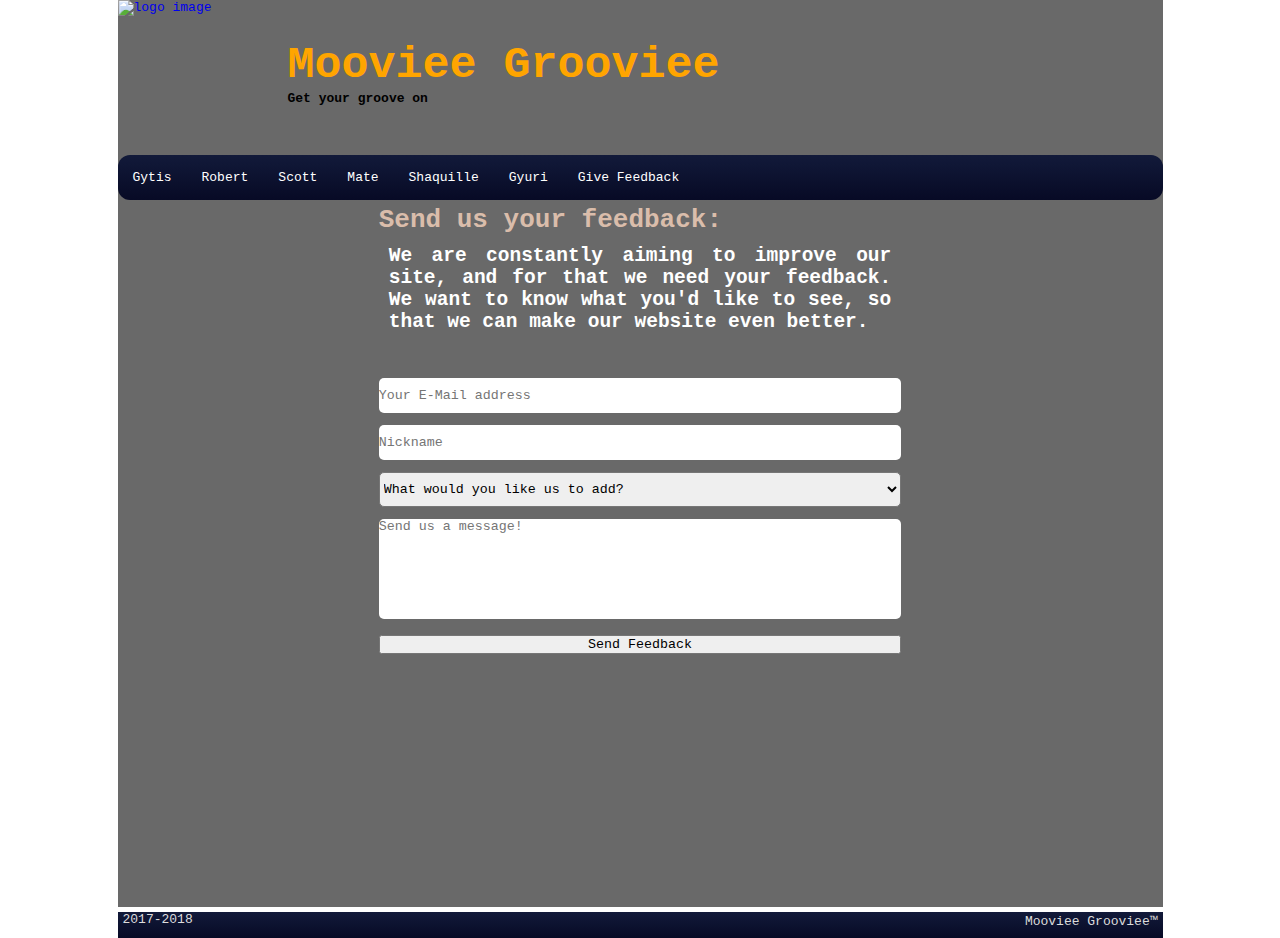
==== commit d4b104b6: "put code through w3validator" ====
--- a/html/form.html
+++ b/html/form.html
@@ -29,18 +29,18 @@
 					  <li class="navbar__li"><a href="form.html">Give Feedback</a></li>
 					</ul>
 				</div>
-				<div align="center" class="form__title">
+				<div class="form__title">
 					<h1>Send us your feedback:</h1>
 				</div>
 				<div class="form__explanation">
 					<h2>We are constantly aiming to improve our site, and for that we need your feedback. We want to know what you'd like to see, so that we can make our website even better.</h2>
 				</div>
-				<div align="center" class="form__box">
+				<div class="form__box">
 					<form class="main-form" action="php/thanks.php" method="POST">
 						<input class="input_text" required type="text" placeholder="Your E-Mail address" name="email" />
 						<input class="input_text" required type="text" placeholder="Nickname" name="nickname" />
 						<select class="input_select" required name="interest">
-							<option selected disabled>What would you like us to add?</option>
+							<option selected disabled value>What would you like us to add?</option>
 							<option value="recommend">Movie recommendations</option>
 							<option value="review">Movie reviews</option>
 							<option value="both">Both</option>
--- a/css/main.css
+++ b/css/main.css
@@ -280,7 +280,7 @@
   animation: fadein-right ease 1.5s forwards;
   animation-delay: 1.3s;
 }
-#gytis-li {
+.gytis-li {
   float: none;
 
   animation: fadein 2s;
@@ -516,7 +516,7 @@
   animation: fadein-right ease 1.5s forwards;
   animation-delay: 1.3s;
 }
-#r_li {
+.r_li {
   float: none;
 
   animation: fadein 2s;
@@ -618,11 +618,13 @@
 
 /* Form start */
 .form__title {
+	clear:left;
+	margin-left: 25%;
 	color: #dabdab;
 	width: 1045px;
 }
 .form__box {
-    float: left;
+	margin-left: 25%;
     width: 1045px;
 }
 .form__explanation {
@@ -710,7 +712,7 @@
 	float: left;
 }
 
-#shaq-head
+.shaq-head
 {
 	color:white;
 	float: left;
@@ -749,7 +751,7 @@
   animation: fadein-right ease 1.5s forwards;
   animation-delay: 1.3s;
 }
-#shaq-li {
+.shaq-li {
   float: none;
 
   animation: fadein 2s;
